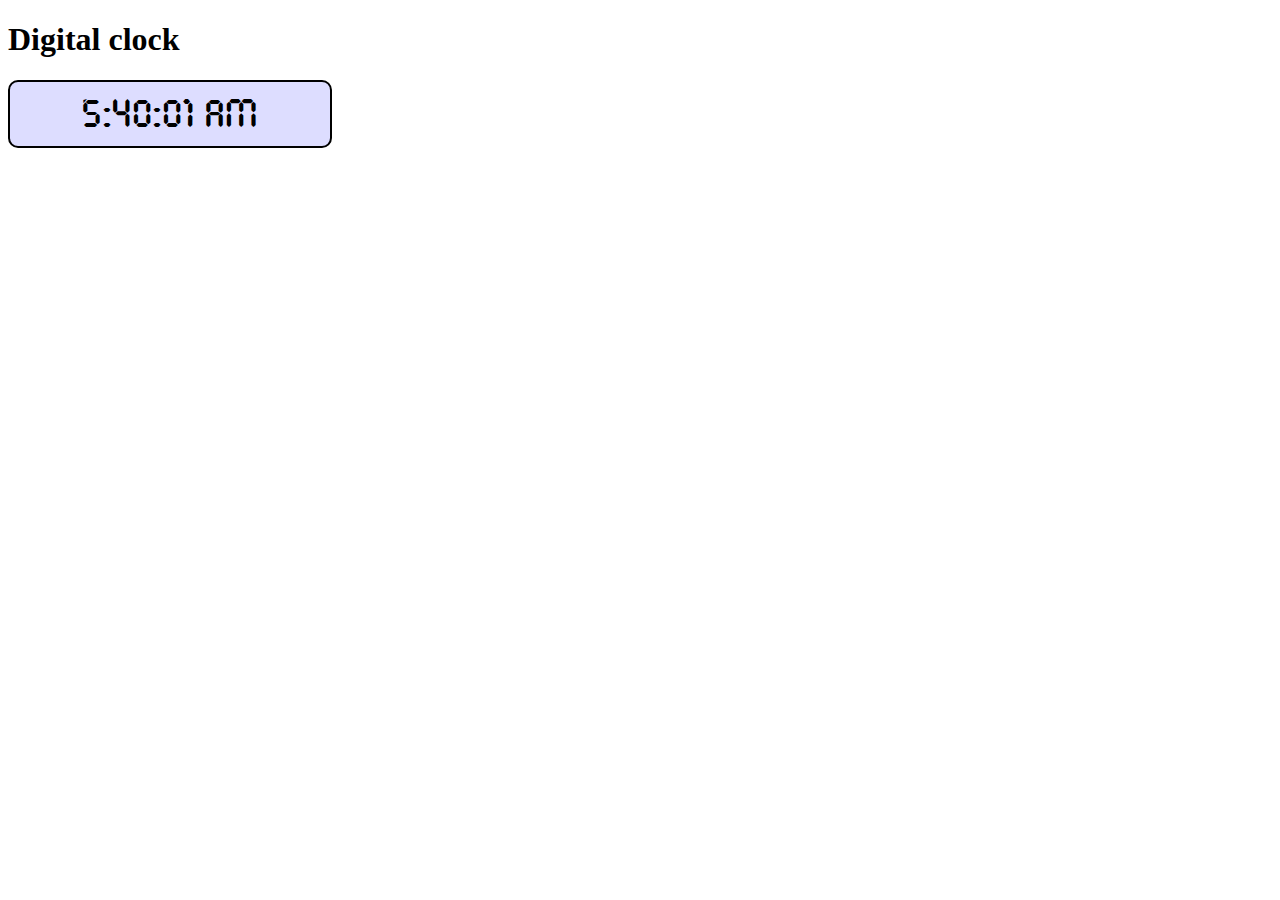
==== clock/clock.html @ 207b7e71 "Added clock dir and more js files" ====
<!doctype html>
<html lang = "en">
	<head> 
		<meta charset = "utf-8">
		<title> Javascript clock </title>
		<link rel = "stylesheet" href = "clock.css" type = "text/css"/>
		
	</head>

	<body>
		<h1> Digital clock </h1>
		
		<div id ="clock"> </div>
	
		<script async src = "clock.js" type = "text/javascript"></script>
		
	</body>
</html>
---- clock/clock.css ----
@font-face
{
font-family: ledFont;
src: url('POCKC___.TTF');
     
}

#clock
{
font-family:ledFont;
font-size: 44px;
background : #ddf;
padding : 10px;
border : solid black 2px;
border-radius : 10px;
width : 300px;
text-align : center;
}
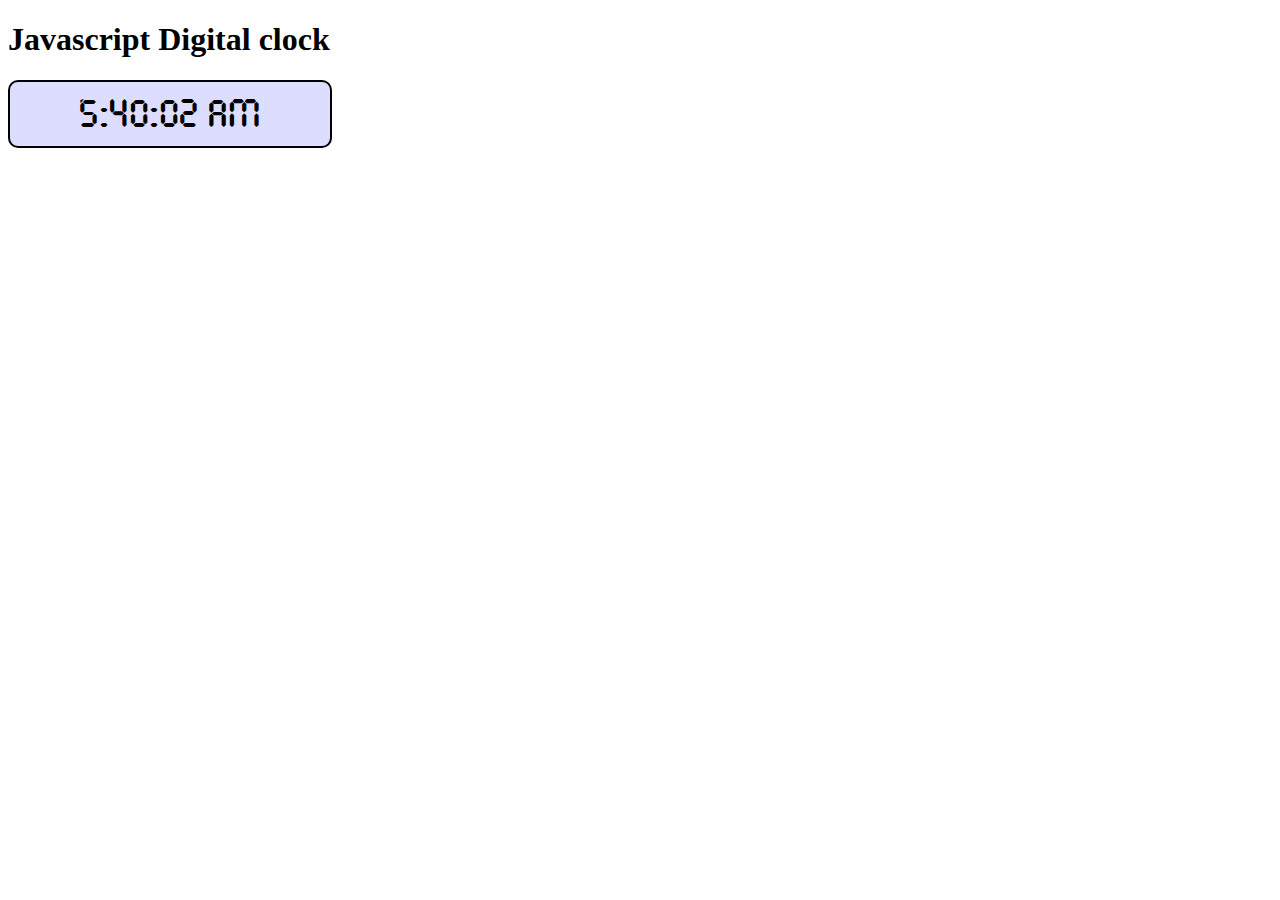
==== commit 083e4994: "Formatting" ====
--- a/clock/clock.html
+++ b/clock/clock.html
@@ -8,7 +8,7 @@
 	</head>
 
 	<body>
-		<h1> Digital clock </h1>
+		<h1> Javascript Digital clock </h1>
 		
 		<div id ="clock"> </div>
 	
--- a/clock/clock.css
+++ b/clock/clock.css
@@ -1,18 +1,18 @@
-@font-face
-{
-font-family: ledFont;
-src: url('POCKC___.TTF');
+@font-face{
+	
+	font-family: ledFont;
+	src: url('POCKC___.TTF');
      
 }
 
-#clock
-{
-font-family:ledFont;
-font-size: 44px;
-background : #ddf;
-padding : 10px;
-border : solid black 2px;
-border-radius : 10px;
-width : 300px;
-text-align : center;
+#clock{
+	
+	font-family:ledFont;
+	font-size: 44px;
+	background : #ddf;
+	padding : 10px;
+	border : solid black 2px;
+	border-radius : 10px;
+	width : 300px;
+	text-align : center;
 }